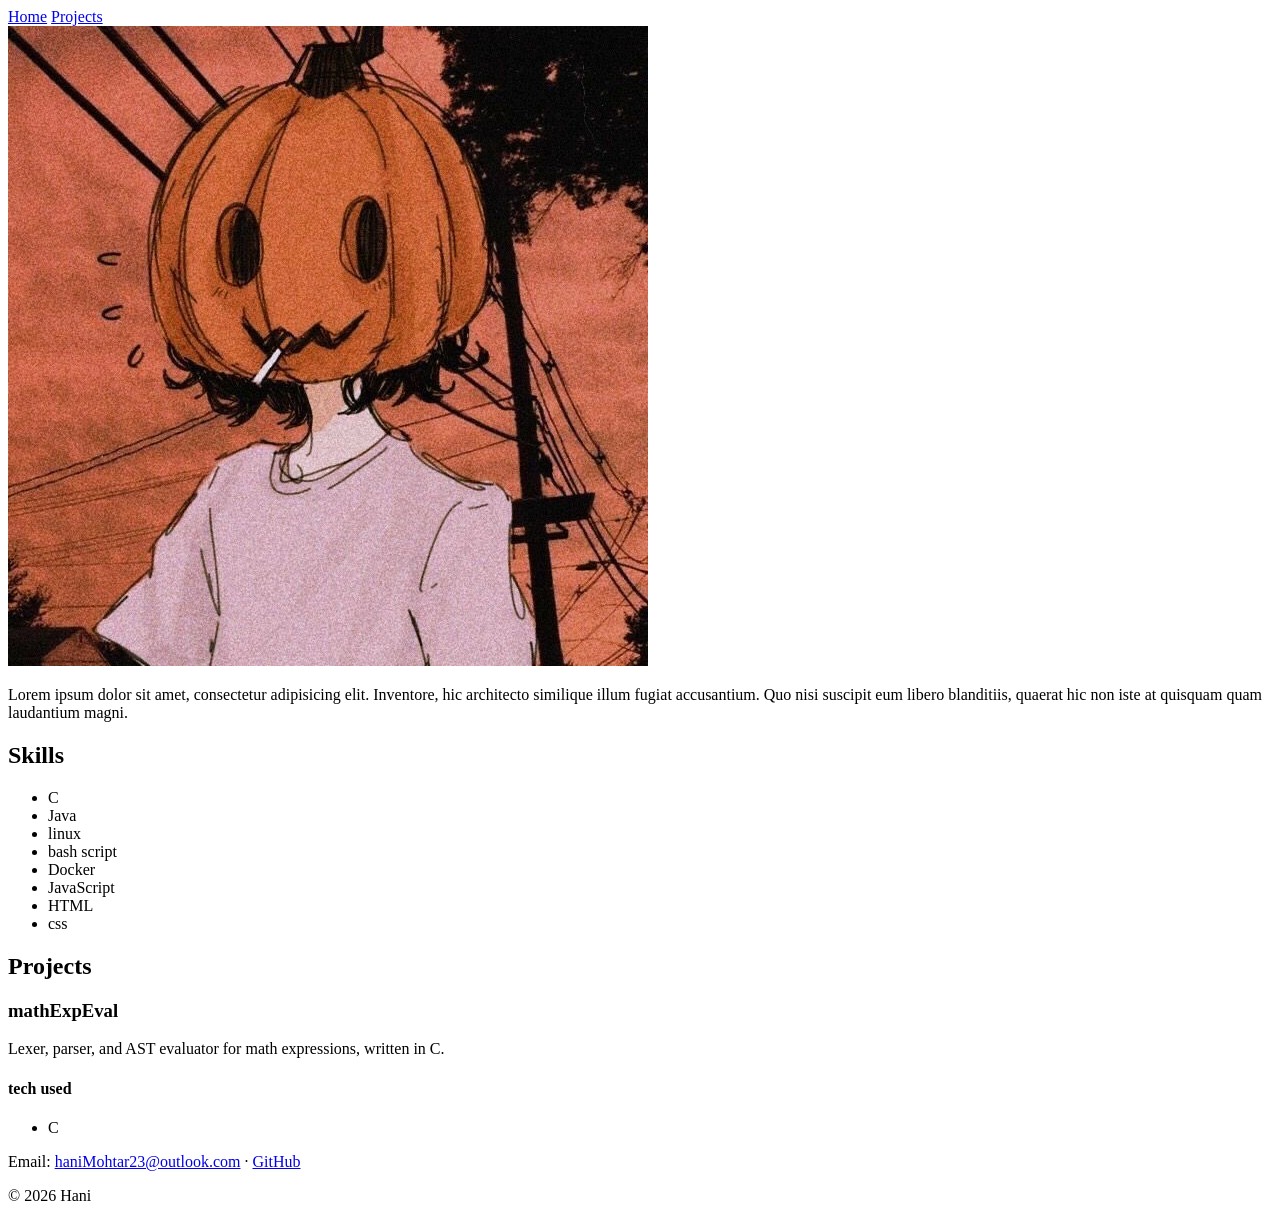
==== index.html @ 83ae2912 "added html filler template" ====
<!DOCTYPE html>
<html lang="en">

<head>
    <meta charset="UTF-8">
    <meta name="viewport" content="width=device-width, initial-scale=1.0">
    <title>Hani Mohtar - Portfolio Page</title>

    <link rel="preconnect" href="https://fonts.googleapis.com">
    <link href="https://fonts.googleapis.com/css2?family=Inter:wght@400;600;700&display=swap" rel="stylesheet">

    <link rel="stylesheet" href="style.css">
</head>

<body>
    <nav>
        <a href="index.html">Home</a>
        <a href="projects-lib.html">Projects</a>
    </nav>
    <main>
        <img src="profile-image.jpg" alt="profile image">
        <section class="introduction">
            <p>
                Lorem ipsum dolor sit amet, consectetur adipisicing elit.
                Inventore, hic architecto similique illum fugiat accusantium.
                Quo nisi suscipit eum libero blanditiis,
                quaerat hic non iste at quisquam quam laudantium magni.
            </p>
        </section>
        <section class="skills-and-languages">
            <h2>Skills</h2>
            <ul>
                <li>C</li>
                <li>Java</li>
                <li>linux</li>
                <li>bash script</li>
                <li>Docker</li>
                <li>JavaScript</li>
                <li>HTML</li>
                <li>css</li>
            </ul>
        </section>
        <section class="featured-projects">
            <h2>Projects</h2>
            <article class="project-card">
                <h3>mathExpEval</h3>
                <p>Lexer, parser, and AST evaluator for math expressions, written in C.</p>
                <p>
                    <h4>tech used</h4>
                    <ul>
                        <li>C</li>
                    </ul>
                </p>
            </article>
        </section>
    </main>
    <footer>
        <p>
            Email: <a href="mailto:haniMohtar23@outlook.com">haniMohtar23@outlook.com</a> ·
            <a href="https://github.com/haniMohtar">GitHub</a>
        </p>
        <p>&copy; 2026 Hani</p>
    </footer>
</body>

</html>
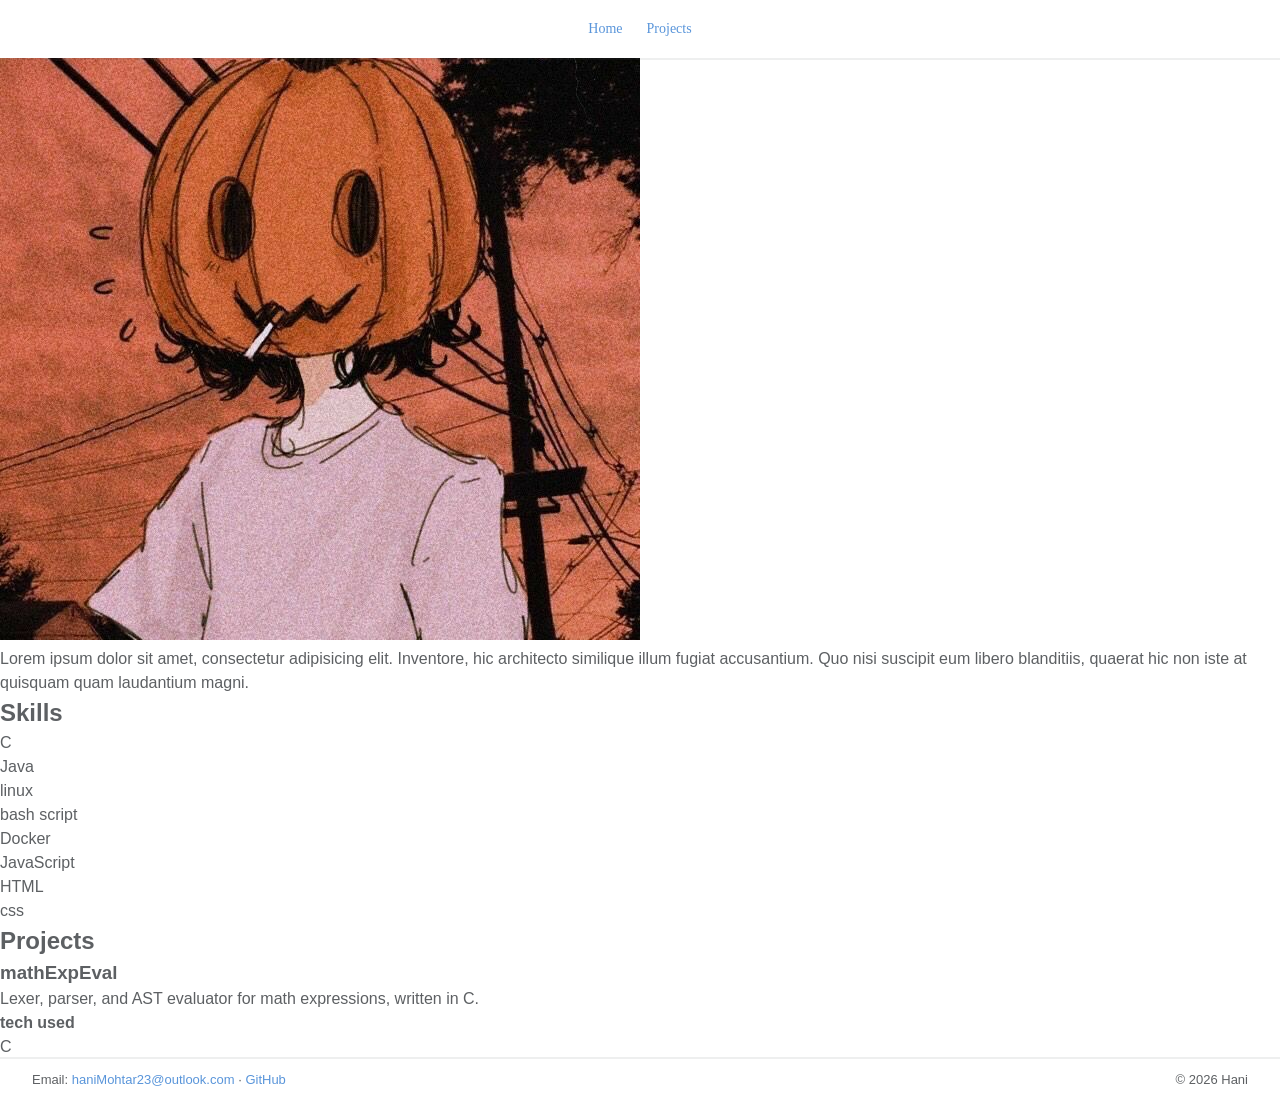
==== commit b1cf8e1d: "finished footer and header" ====
--- a/index.html
+++ b/index.html
@@ -9,13 +9,15 @@
     <link rel="preconnect" href="https://fonts.googleapis.com">
     <link href="https://fonts.googleapis.com/css2?family=Inter:wght@400;600;700&display=swap" rel="stylesheet">
 
-    <link rel="stylesheet" href="style.css">
+    <link rel="stylesheet" href="styles.css">
 </head>
 
 <body>
     <nav>
-        <a href="index.html">Home</a>
-        <a href="projects-lib.html">Projects</a>
+        <ul>
+            <li><a href="index.html">Home</a></li>
+            <li><a href="projects-lib.html">Projects</a></li>
+        </ul>
     </nav>
     <main>
         <img src="profile-image.jpg" alt="profile image">
--- a/styles.css
+++ b/styles.css
@@ -0,0 +1,64 @@
+* {
+    margin: 0;
+    padding: 0;
+    box-sizing: border-box;
+}
+
+body {
+    font-family: 'Inter', sans-serif;
+    line-height: 1.5;
+    background-color: #fff;
+    color: #5d6063;
+}
+
+nav {
+    background-color: #fff;
+    box-shadow: 0 2px 0 rgba(93,96,99,.1);
+    padding: 1rem 2rem;
+    position: fixed;
+    top: 0;
+    left: 0;
+    width: 100%;
+}
+
+nav ul {
+    list-style: none;
+    display: flex;
+    justify-content: center;
+    gap: 1.5em;
+    margin: 0;
+    padding: 0;
+}
+
+nav a {
+    color: #5995da;
+    text-decoration: none;
+    font-size: 14px;
+    line-height: 26px;
+    font-family: Harman Simple;
+}
+
+nav a:hover {
+    color: #76aeed;
+    border-bottom: 1px solid #76aeed;
+}
+
+footer {
+    display: flex;
+    justify-content: space-between;
+    align-items: center;
+    padding: 0.7rem 2rem;
+    font-size: 13px;
+    color: #5d6063;
+    box-shadow: 0 -2px 0 rgba(93,96,99,.1);
+}
+
+footer a {
+    color: #5995da;
+    text-decoration: none;
+}
+
+footer a:hover {
+    color: #76aeed;
+    border-bottom: 1px solid #76aeed;
+}
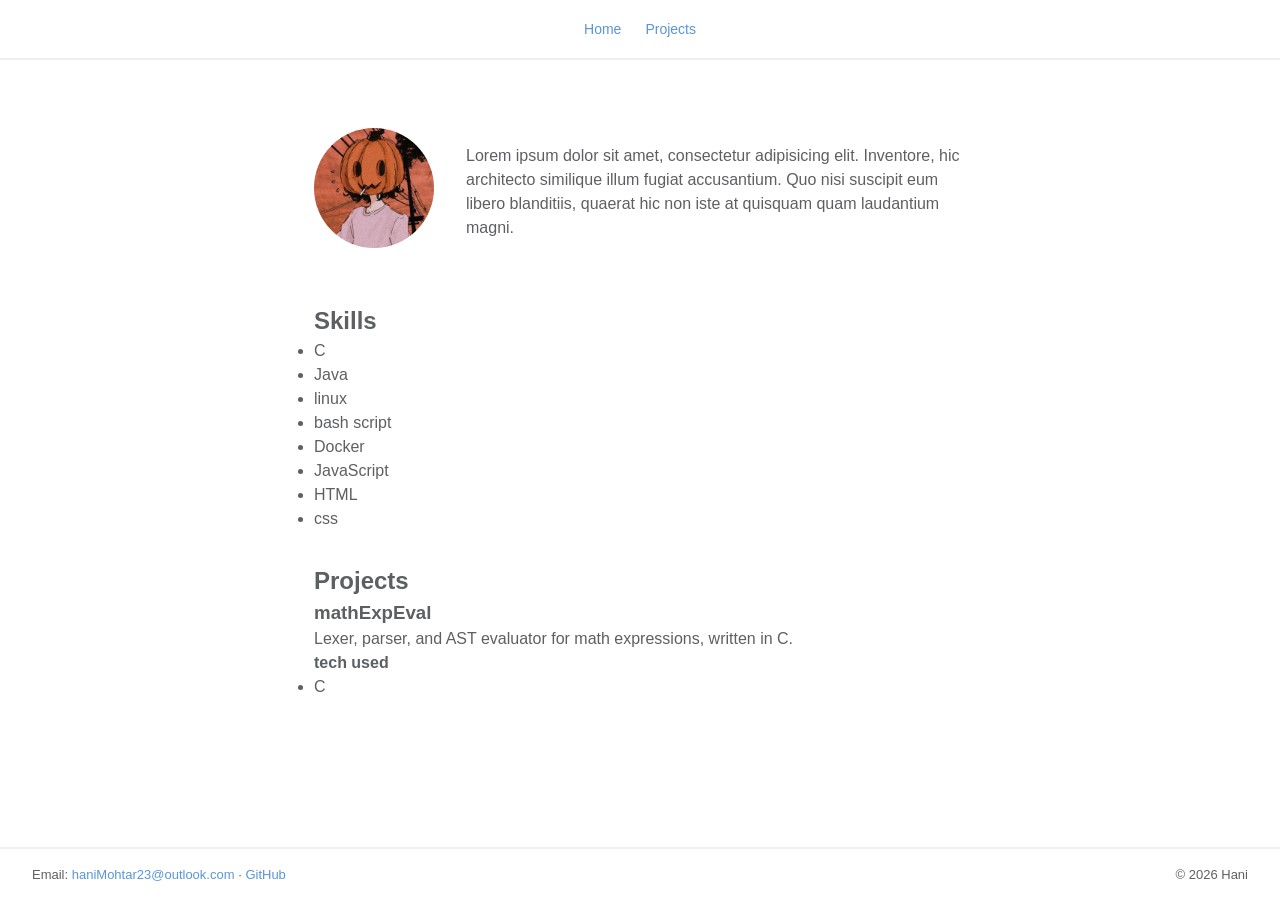
==== commit f9cc01c6: "styled intro section and made som changes to footer and header" ====
--- a/index.html
+++ b/index.html
@@ -19,16 +19,21 @@
             <li><a href="projects-lib.html">Projects</a></li>
         </ul>
     </nav>
-    <main>
-        <img src="profile-image.jpg" alt="profile image">
-        <section class="introduction">
-            <p>
-                Lorem ipsum dolor sit amet, consectetur adipisicing elit.
-                Inventore, hic architecto similique illum fugiat accusantium.
-                Quo nisi suscipit eum libero blanditiis,
-                quaerat hic non iste at quisquam quam laudantium magni.
-            </p>
-        </section>
+    <main class="main-area">
+        <div class="intro-row">
+            <div class="circular-image">
+                <a href="https://github.com/haniMohtar"><img src="profile-image.jpg" alt="profile image"></a>
+            </div>
+            <section class="introduction">
+                <p>
+                    Lorem ipsum dolor sit amet, consectetur adipisicing elit.
+                    Inventore, hic architecto similique illum fugiat accusantium.
+                    Quo nisi suscipit eum libero blanditiis,
+                    quaerat hic non iste at quisquam quam laudantium magni.
+                </p>
+            </section>
+        </div>
+
         <section class="skills-and-languages">
             <h2>Skills</h2>
             <ul>
@@ -42,16 +47,17 @@
                 <li>css</li>
             </ul>
         </section>
+        
         <section class="featured-projects">
             <h2>Projects</h2>
             <article class="project-card">
                 <h3>mathExpEval</h3>
                 <p>Lexer, parser, and AST evaluator for math expressions, written in C.</p>
                 <p>
-                    <h4>tech used</h4>
-                    <ul>
-                        <li>C</li>
-                    </ul>
+                <h4>tech used</h4>
+                <ul>
+                    <li>C</li>
+                </ul>
                 </p>
             </article>
         </section>
--- a/styles.css
+++ b/styles.css
@@ -9,6 +9,9 @@
     line-height: 1.5;
     background-color: #fff;
     color: #5d6063;
+    display: flex;
+    flex-direction: column;
+    min-height: 100vh;
 }
 
 nav {
@@ -19,6 +22,7 @@
     top: 0;
     left: 0;
     width: 100%;
+    z-index: 10;
 }
 
 nav ul {
@@ -35,7 +39,7 @@
     text-decoration: none;
     font-size: 14px;
     line-height: 26px;
-    font-family: Harman Simple;
+    font-family: 'Inter', sans-serif;
 }
 
 nav a:hover {
@@ -43,11 +47,51 @@
     border-bottom: 1px solid #76aeed;
 }
 
+.main-area {
+    max-width: 700px;
+    width: 100%; 
+    margin: 0 auto;
+    padding: 6rem 1.5rem 3rem;
+    flex: 1;            
+}
+
+.intro-row {
+    display: flex;
+    align-items: center;
+    gap: 2rem;
+    margin-top: 2rem;
+    margin-bottom: 3rem;
+}
+
+.circular-image img {
+    width: 120px;
+    height: 120px;
+    border-radius: 50%;
+    object-fit: cover;
+    flex-shrink: 0;
+}
+
+.circular-image a img {
+    transition: transform 0.2s ease, opacity 0.2s ease;
+}
+
+.circular-image a:hover img {
+    transform: scale(1.05);
+    opacity: 0.9;
+}
+
+.skills-and-languages, 
+.featured-projects {
+    margin-bottom: 2rem;
+}
+
+
 footer {
+    width: 100%;
     display: flex;
     justify-content: space-between;
     align-items: center;
-    padding: 0.7rem 2rem;
+    padding: 1rem 2rem;
     font-size: 13px;
     color: #5d6063;
     box-shadow: 0 -2px 0 rgba(93,96,99,.1);
